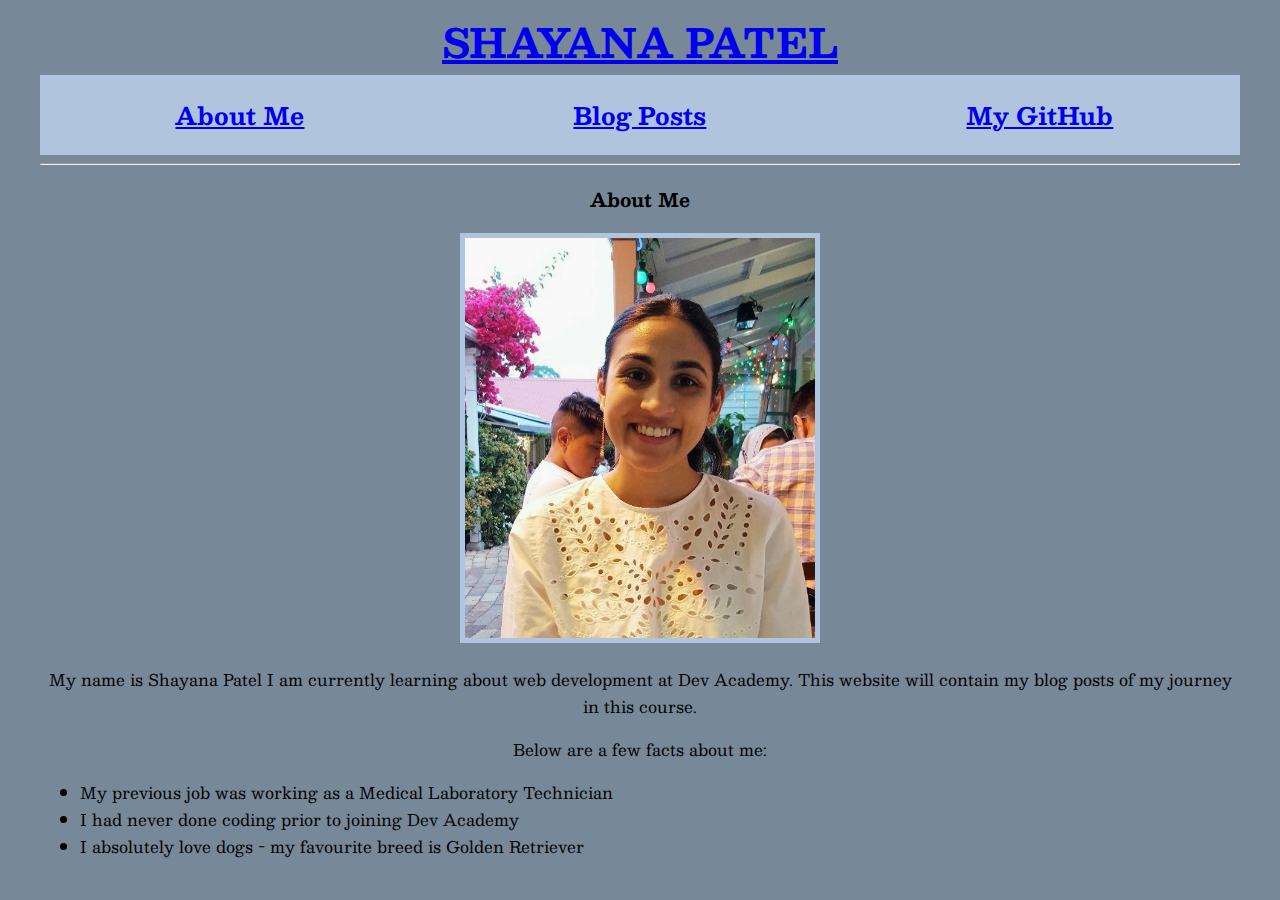
==== aboutme.html @ deec321d "style links on about me page" ====
<!DOCTYPE html>
<html>
  <head>
    <meta charset="UTF-8">
    <meta http-equiv="X-UA-Compatible" content="IE-edge">
    <meta name="viewport" content="width=device-width, initial-scale=1.0">
    <link href="styles/main.css" rel="stylesheet" type="text/css">
    <link href="https://fonts.googleapis.com/css2?family=Besley:wght@400;600&display=swap" rel="stylesheet">
    <title>About Me</title>
  <body>
    <div class="row-1">
      <header class="col-12 title"><a href="index.html" class="navigation-link">Shayana Patel</a></header>
    </div>
    <div class="grid">
      <div class="row-2">
        <div class="col-4"><h2><a href="aboutme.html" class="navigation-link">About Me</a></h2></div>
        <div class="col-4"><h2><a href="blogpage.html" class="navigation-link">Blog Posts</a></h2></div>
        <div class="col-4"><h2><a href="https://github.com/shayana-patel" target="_blank" class="navigation-link">My GitHub</a></h2></div>
      </div>
    <hr>
    <div>
      <h3>About Me</h3>
      <img src="images/photo-of-me.jpg" alt="Photo of me" id="photo-of-me">
      <br>
      <p>My name is Shayana Patel I am currently learning about web development at Dev Academy.
        This website will contain my blog posts of my journey in this course.</p>
      <p>Below are a few facts about me:
        <ul>
          <li>My previous job was working as a Medical Laboratory Technician</li>
          <li>I had never done coding prior to joining Dev Academy</li>
          <li>I absolutely love dogs - my favourite breed is Golden Retriever</li>
        </ul>
      </p>  
    </div>
  </body>
</html>
---- styles/main.css ----
body {
    background-color: lightslategray;
    font-family: 'Besley', serif;
    font-size: medium;
    text-align: center;
}
.title {
    text-align: center;
    text-transform: uppercase;
    font-size: 30pt;
    font-weight: bold;
}
.row-1{
    width:100%
    display: flex;
}
.row-2 {
    display: flex;
    background-color: lightsteelblue;
}
.row-3 {
    display: inline-block;
    height: 75%
    
}
.col-4 {
    width: 33.33%

}
.grid {
    margin: 0 auto;
    max-width: 1200px;
    width: 100%;
}
.index-link {
    text-decoration: none;
    color: #000;
}
.index-link:hover {
    text-decoration: none;
    color: #da4f05;
}
#photo-of-me {
    border: 5px lightsteelblue solid;
    border-radius: 0%;
    width: 350px;
    height: 400px;
}
ul {
    text-align: left;
}
#inline {
    text-decoration: underline;
}
#inline-block {
    text-decoration: underline;
}
#block {
    text-decoration: underline;
}
.description {
    text-align: center;
    font-size: medium;
    font-weight: 100;
}
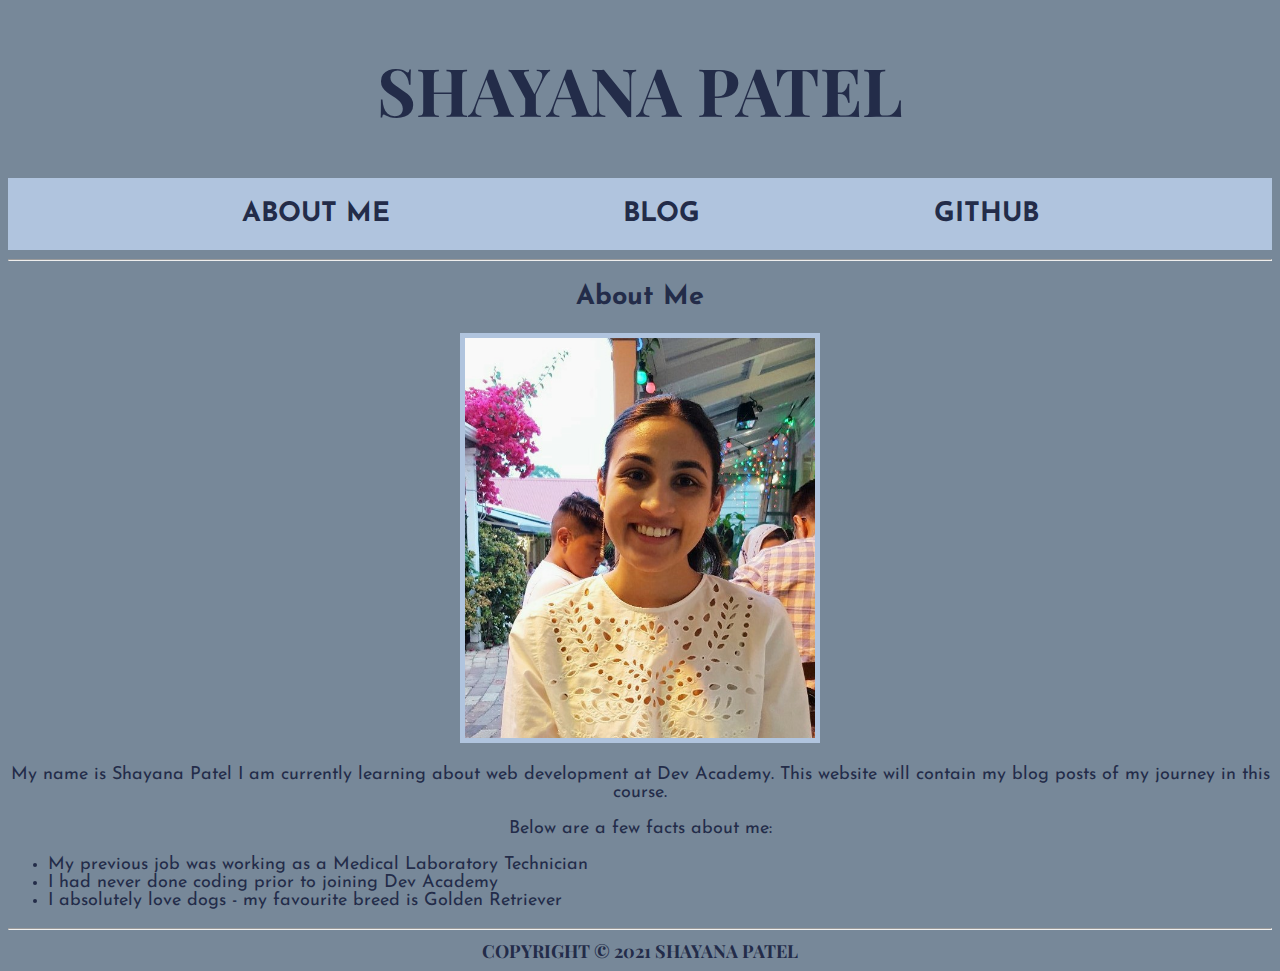
==== commit 9676a882: "change fonts for all content" ====
--- a/aboutme.html
+++ b/aboutme.html
@@ -5,21 +5,18 @@
     <meta http-equiv="X-UA-Compatible" content="IE-edge">
     <meta name="viewport" content="width=device-width, initial-scale=1.0">
     <link href="styles/main.css" rel="stylesheet" type="text/css">
-    <link href="https://fonts.googleapis.com/css2?family=Besley:wght@400;600&display=swap" rel="stylesheet">
-    <title>About Me</title>
+    <link href="https://fonts.googleapis.com/css2?family=Josefin+Sans:wght@300;400&family=Playfair+Display:wght@700&display=swap" rel="stylesheet">
+    <title>My blog</title>
   <body>
-    <div class="row-1">
-      <header class="col-12 title"><a href="index.html" class="navigation-link">Shayana Patel</a></header>
-    </div>
-    <div class="grid">
-      <div class="row-2">
-        <div class="col-4"><h2><a href="aboutme.html" class="navigation-link">About Me</a></h2></div>
-        <div class="col-4"><h2><a href="blogpage.html" class="navigation-link">Blog Posts</a></h2></div>
-        <div class="col-4"><h2><a href="https://github.com/shayana-patel" target="_blank" class="navigation-link">My GitHub</a></h2></div>
-      </div>
+    <header><h1><a href="index.html" class="navigation-link index-link">Shayana Patel</a></h1></header>
+    <nav class="navigation-bar">
+      <h2><a href="aboutme.html" class="navigation-link">ABOUT ME</a></h2>
+      <h2><a href="blogpage.html" class="navigation-link">BLOG</a></h2>
+      <h2><a href="https://github.com/shayana-patel" target="_blank" class="navigation-link">GITHUB</a></h2>
+    </nav>
     <hr>
     <div>
-      <h3>About Me</h3>
+      <h2>About Me</h2>
       <img src="images/photo-of-me.jpg" alt="Photo of me" id="photo-of-me">
       <br>
       <p>My name is Shayana Patel I am currently learning about web development at Dev Academy.
@@ -32,5 +29,7 @@
         </ul>
       </p>  
     </div>
+    <hr>
+    <footer>COPYRIGHT © 2021 SHAYANA PATEL</footer>
   </body>
 </html>--- a/styles/main.css
+++ b/styles/main.css
@@ -1,44 +1,47 @@
 body {
     background-color: lightslategray;
-    font-family: 'Besley', serif;
-    font-size: medium;
+    font-family: 'Josefin Sans', sans-serif;
+    font-size: large;
     text-align: center;
+    color: #232c49;
 }
-.title {
+header {
+    font-family: 'Playfair Display', serif;
     text-align: center;
     text-transform: uppercase;
-    font-size: 30pt;
+    font-size: 25pt;
+    font-weight: bold;
+}
+footer {
+    font-family: 'Playfair Display', serif;
+    text-align: center;
+    text-transform: uppercase;
     font-weight: bold;
 }
 .row-1{
     width:100%
     display: flex;
 }
-.row-2 {
-    display: flex;
-    background-color: lightsteelblue;
-}
-.row-3 {
+div.row-2 {
     display: inline-block;
-    height: 75%
-    
+    padding: 210px
 }
 .col-4 {
     width: 33.33%
 
 }
-.grid {
-    margin: 0 auto;
-    max-width: 1200px;
-    width: 100%;
+.navigation-bar {
+    background-color: lightsteelblue;
+    display: flex;
+    justify-content: space-evenly;
 }
-.index-link {
+.navigation-link {
     text-decoration: none;
-    color: #000;
+    color: #232c49;
 }
-.index-link:hover {
+.navigation-link:hover {
     text-decoration: none;
-    color: #da4f05;
+    color: #ce5151;
 }
 #photo-of-me {
     border: 5px lightsteelblue solid;
@@ -62,4 +65,8 @@
     text-align: center;
     font-size: medium;
     font-weight: 100;
+}
+#img-caption {
+    text-align: center;
+    font-size: 10pt;
 }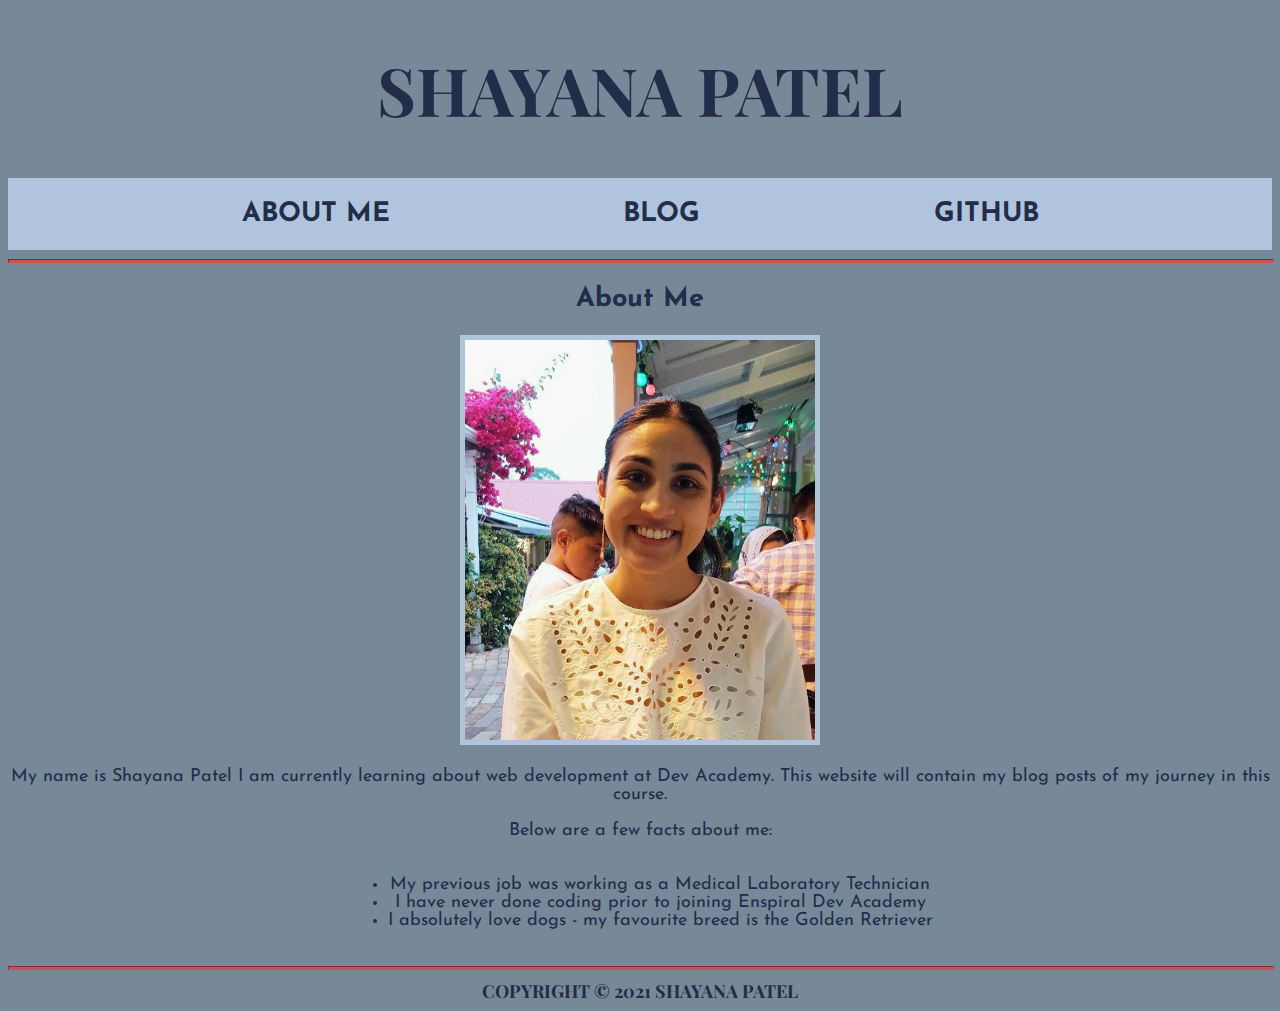
==== commit 2620e0b5: "grammar changes to facts" ====
--- a/aboutme.html
+++ b/aboutme.html
@@ -22,11 +22,13 @@
       <p>My name is Shayana Patel I am currently learning about web development at Dev Academy.
         This website will contain my blog posts of my journey in this course.</p>
       <p>Below are a few facts about me:
-        <ul>
+       <div id="list">
+         <ul>
           <li>My previous job was working as a Medical Laboratory Technician</li>
-          <li>I had never done coding prior to joining Dev Academy</li>
-          <li>I absolutely love dogs - my favourite breed is Golden Retriever</li>
-        </ul>
+          <li>I have never done coding prior to joining Enspiral Dev Academy</li>
+          <li>I absolutely love dogs - my favourite breed is the Golden Retriever</li>
+          </ul>
+        </div>
       </p>  
     </div>
     <hr>
--- a/styles/main.css
+++ b/styles/main.css
@@ -18,17 +18,15 @@
     text-transform: uppercase;
     font-weight: bold;
 }
-.row-1{
-    width:100%
-    display: flex;
+hr {
+    height: 2px;
+    background-color: #ce5151;
+    border-color: #ce5151;
+    width: 100%;
 }
-div.row-2 {
+div.index-content {
     display: inline-block;
     padding: 210px
-}
-.col-4 {
-    width: 33.33%
-
 }
 .navigation-bar {
     background-color: lightsteelblue;
@@ -49,24 +47,25 @@
     width: 350px;
     height: 400px;
 }
+#list {
+    text-align: center;
+}
 ul {
-    text-align: left;
+    display: inline-block
 }
-#inline {
+.blog-subheadings {
     text-decoration: underline;
-}
-#inline-block {
-    text-decoration: underline;
-}
-#block {
-    text-decoration: underline;
-}
-.description {
-    text-align: center;
-    font-size: medium;
-    font-weight: 100;
 }
 #img-caption {
     text-align: center;
-    font-size: 10pt;
+    font-size: 11pt;
+}
+div.blog-content {
+    padding-right: 50px;
+    padding-left: 50px;
+    display: block;
+    text-align: center;
+}
+div.blog-page {
+    padding-bottom: 275px;
 }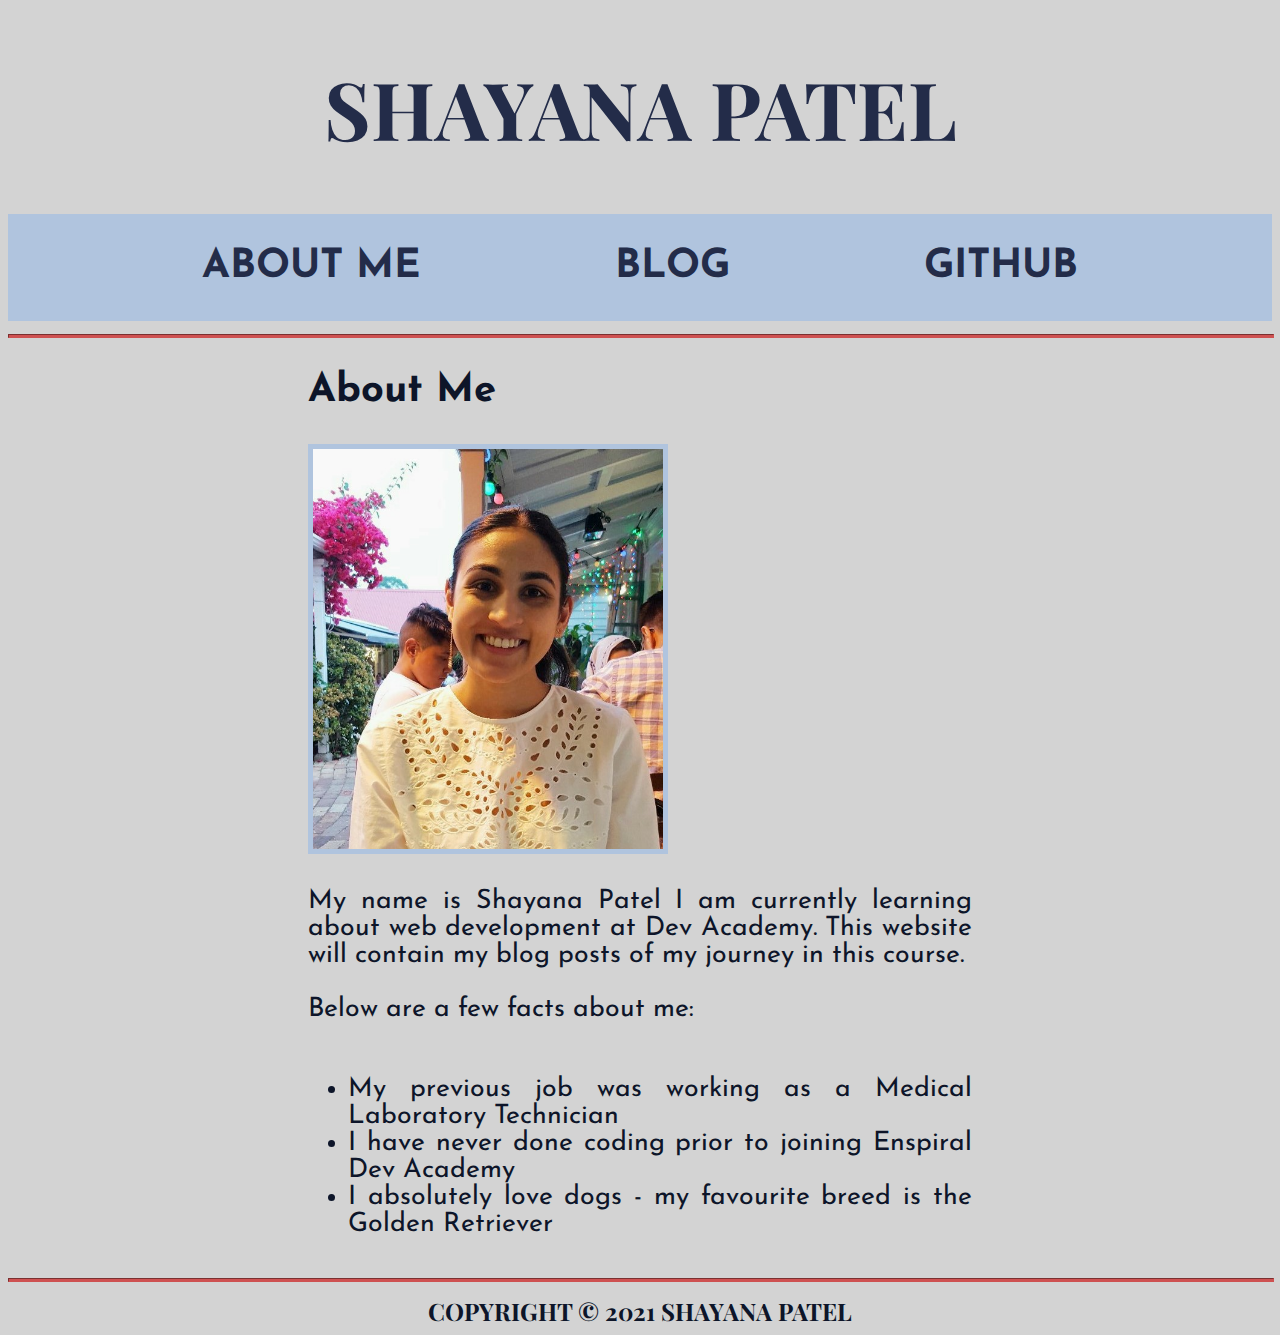
==== commit b4458a98: "increase body padding, change colour of text/background, increase body text size" ====
--- a/aboutme.html
+++ b/aboutme.html
@@ -15,21 +15,18 @@
       <h2><a href="https://github.com/shayana-patel" target="_blank" class="navigation-link">GITHUB</a></h2>
     </nav>
     <hr>
-    <div>
+    <div class="blog-content">
       <h2>About Me</h2>
       <img src="images/photo-of-me.jpg" alt="Photo of me" id="photo-of-me">
       <br>
       <p>My name is Shayana Patel I am currently learning about web development at Dev Academy.
         This website will contain my blog posts of my journey in this course.</p>
-      <p>Below are a few facts about me:
-       <div id="list">
+      <p>Below are a few facts about me:</p>
          <ul>
           <li>My previous job was working as a Medical Laboratory Technician</li>
           <li>I have never done coding prior to joining Enspiral Dev Academy</li>
           <li>I absolutely love dogs - my favourite breed is the Golden Retriever</li>
           </ul>
-        </div>
-      </p>  
     </div>
     <hr>
     <footer>COPYRIGHT © 2021 SHAYANA PATEL</footer>
--- a/styles/main.css
+++ b/styles/main.css
@@ -1,15 +1,15 @@
 body {
-    background-color: lightslategray;
+    background-color: #d3d3d3;
     font-family: 'Josefin Sans', sans-serif;
-    font-size: large;
+    font-size: 20pt;
     text-align: center;
-    color: #232c49;
+    color: #0d1529;
 }
 header {
     font-family: 'Playfair Display', serif;
     text-align: center;
     text-transform: uppercase;
-    font-size: 25pt;
+    font-size: 30pt;
     font-weight: bold;
 }
 footer {
@@ -17,6 +17,7 @@
     text-align: center;
     text-transform: uppercase;
     font-weight: bold;
+    font-size: 18pt;
 }
 hr {
     height: 2px;
@@ -26,7 +27,7 @@
 }
 div.index-content {
     display: inline-block;
-    padding: 210px
+    padding: 300px
 }
 .navigation-bar {
     background-color: lightsteelblue;
@@ -41,30 +42,35 @@
     text-decoration: none;
     color: #ce5151;
 }
+.citation-links {
+    text-decoration: none;
+    color: #ce5151
+}
 #photo-of-me {
     border: 5px lightsteelblue solid;
     border-radius: 0%;
     width: 350px;
     height: 400px;
-}
-#list {
-    text-align: center;
+    align-items: center;
 }
 ul {
-    display: inline-block
+     display: inline-block;S
+}
+ol {
+    display: inline-block;
 }
 .blog-subheadings {
     text-decoration: underline;
 }
 #img-caption {
     text-align: center;
-    font-size: 11pt;
+    font-size: 15pt;
 }
 div.blog-content {
-    padding-right: 50px;
-    padding-left: 50px;
+    padding-right: 300px;
+    padding-left: 300px;
     display: block;
-    text-align: center;
+    text-align: justify;
 }
 div.blog-page {
     padding-bottom: 275px;
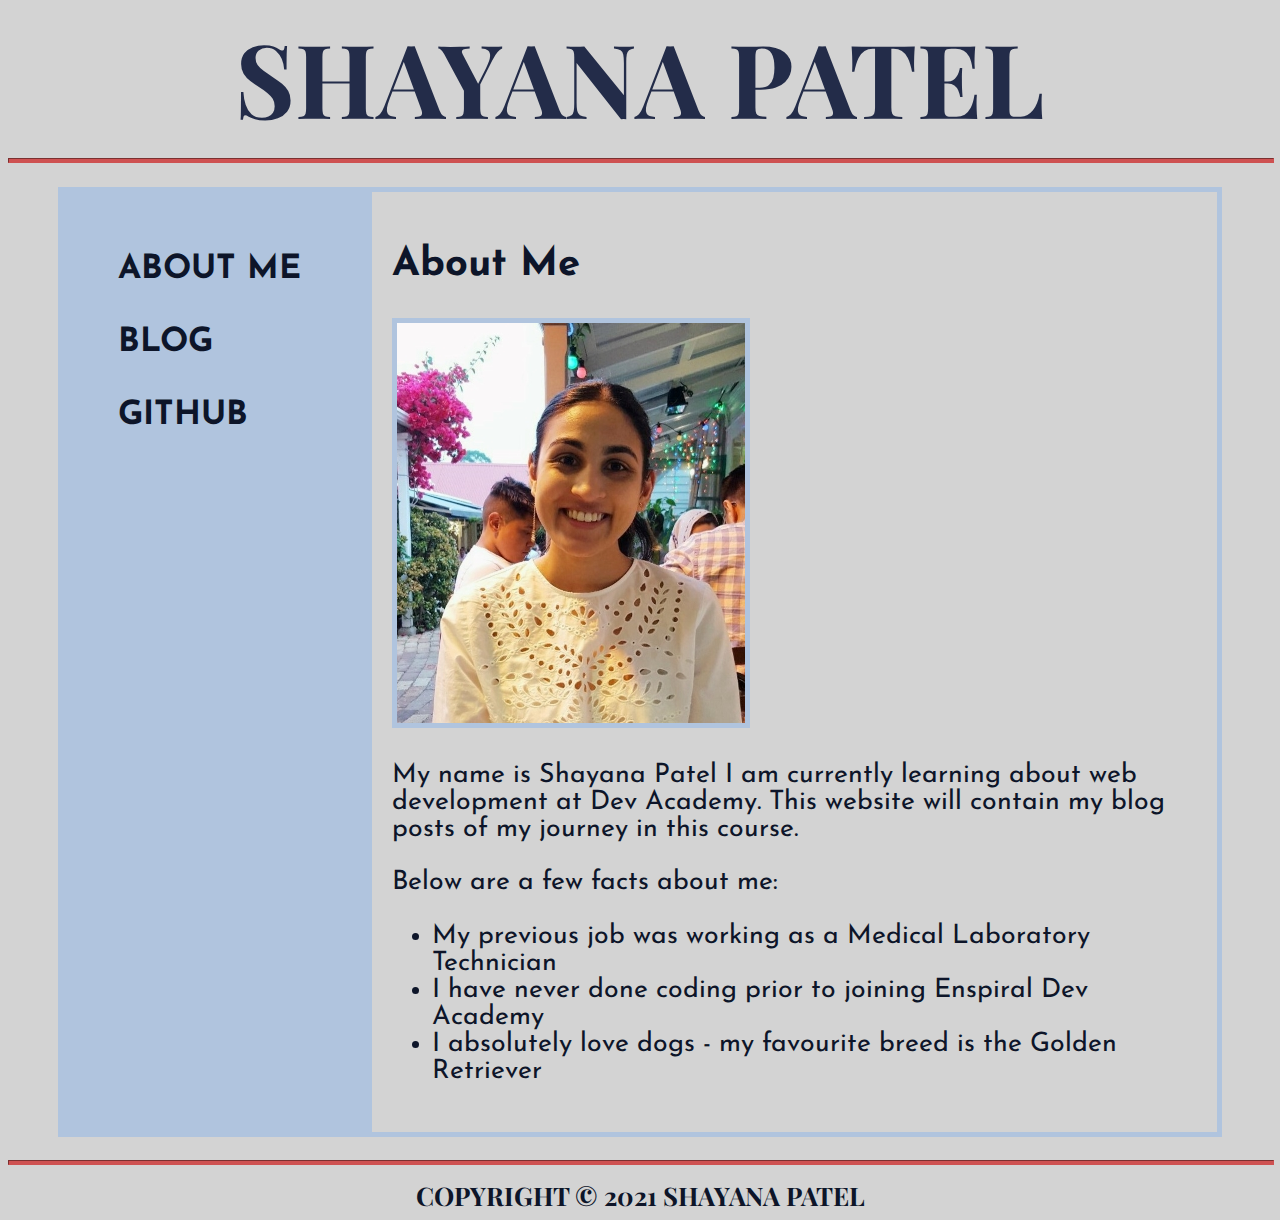
==== commit c201a367: "remove div's, add section and article tags" ====
--- a/aboutme.html
+++ b/aboutme.html
@@ -8,26 +8,30 @@
     <link href="https://fonts.googleapis.com/css2?family=Josefin+Sans:wght@300;400&family=Playfair+Display:wght@700&display=swap" rel="stylesheet">
     <title>My blog</title>
   <body>
-    <header><h1><a href="index.html" class="navigation-link index-link">Shayana Patel</a></h1></header>
-    <nav class="navigation-bar">
-      <h2><a href="aboutme.html" class="navigation-link">ABOUT ME</a></h2>
-      <h2><a href="blogpage.html" class="navigation-link">BLOG</a></h2>
-      <h2><a href="https://github.com/shayana-patel" target="_blank" class="navigation-link">GITHUB</a></h2>
-    </nav>
+    <header><h1><a href="index.html" class="index-link">Shayana Patel</a></h1></header>
     <hr>
-    <div class="blog-content">
-      <h2>About Me</h2>
-      <img src="images/photo-of-me.jpg" alt="Photo of me" id="photo-of-me">
-      <br>
-      <p>My name is Shayana Patel I am currently learning about web development at Dev Academy.
+    <section>
+      <nav id="navigation-bar">
+          <ul>
+              <li class="nav-content"><a href="aboutme.html" class="navigation-link">ABOUT ME</a></li>
+              <li class="nav-content"><a href="blogpage.html" class="navigation-link">BLOG</a></li>
+              <li class="nav-content"><a href="https://github.com/shayana-patel" target="_blank" class="navigation-link">GITHUB</a></li>
+          </ul>
+      </nav>
+      <article class="blog-content">
+        <h2>About Me</h2>
+        <img src="images/photo-of-me.jpg" alt="Photo of me" id="photo-of-me">
+        <br>
+        <p>My name is Shayana Patel I am currently learning about web development at Dev Academy.
         This website will contain my blog posts of my journey in this course.</p>
-      <p>Below are a few facts about me:</p>
-         <ul>
+        <p>Below are a few facts about me:</p>
+        <ul>
           <li>My previous job was working as a Medical Laboratory Technician</li>
           <li>I have never done coding prior to joining Enspiral Dev Academy</li>
           <li>I absolutely love dogs - my favourite breed is the Golden Retriever</li>
-          </ul>
-    </div>
+        </ul>
+      </article>
+    </section>
     <hr>
     <footer>COPYRIGHT © 2021 SHAYANA PATEL</footer>
   </body>
--- a/styles/main.css
+++ b/styles/main.css
@@ -1,15 +1,123 @@
+* {
+    box-sizing: content-box;
+}
 body {
-    background-color: #d3d3d3;
+    background-color: lightgray;
     font-family: 'Josefin Sans', sans-serif;
     font-size: 20pt;
+    text-align: left;
+    color: #0d1529;
+    display: block;
+
+}
+header {
+    font-family: 'Playfair Display', serif;
     text-align: center;
+    text-transform: uppercase;
+    font-size: 40pt;
+    font-weight: bold;
+    margin: 0pt;
+}
+header > h1 {
+    margin: 0pt;
+    font-size: 8vw;
+}
+footer {
+    font-family: 'Playfair Display', serif;
+    text-align: center;
+    text-transform: uppercase;
+    font-weight: bold;
+    font-size: 2vw;
+}
+hr {
+    height: 3px;
+    background-color: #ce5151;
+    border-color: #ce5151;
+    width: 100%;
+}
+section {
+    display: -webkit-flex;
+    display: flex;
+    padding: 10px 50px 10px 50px;
+}
+article {
+  -webkit-flex: 3;
+  -ms-flex: 3;
+  flex: 3;
+  background-color: lightgray;
+  padding: 20px;
+  border: 5px lightsteelblue solid;
+}
+.index-link {
+    text-decoration: none;
+    color: #232c49;
+}
+.index-link:hover {
+    text-decoration: none;
+    color:#ce5151
+}
+#navigation-bar {
+    -webkit-flex: 1;
+    -ms-flex: 1;
+    flex: 1;
+    padding: 20px;
+    background-color: lightsteelblue;
+    justify-content: space-evenly;    
+}
+nav > ul {
+    list-style: none;
+}
+.nav-content {
+    margin: 0%;
+    padding-block: 20px;
+    font-size: 25pt;
+    font-weight: bolder;
+}
+.navigation-link {
+    text-decoration: none;
+    color: #0d1529;
+}
+.navigation-link:hover {
+    text-decoration: none;
+    color: #ce5151;
+}
+.citation-links {
+    text-decoration: none;
+    color: #ce5151
+}
+#photo-of-me {
+    border: 5px lightsteelblue solid;
+    border-radius: 0%;
+    max-width: 100%;
+}
+@media (max-width: 600px) {
+    section {
+      -webkit-flex-direction: column;
+      flex-direction: column;
+    }
+}
+.blog-subheadings {
+    text-decoration: underline;
+}
+/*ul {
+     display: inline-block;
+}
+ol {
+    display: inline-block;
+}*/
+
+/*body {
+    background-color: lightgray;
+    font-family: 'Josefin Sans', sans-serif;
+    font-size: 20pt;
+    text-align: justify;
     color: #0d1529;
 }
 header {
     font-family: 'Playfair Display', serif;
     text-align: center;
     text-transform: uppercase;
-    font-size: 30pt;
+    font-size: 25pt;
     font-weight: bold;
 }
 footer {
@@ -17,7 +125,6 @@
     text-align: center;
     text-transform: uppercase;
     font-weight: bold;
-    font-size: 18pt;
 }
 hr {
     height: 2px;
@@ -27,7 +134,7 @@
 }
 div.index-content {
     display: inline-block;
-    padding: 300px
+    padding: 210px
 }
 .navigation-bar {
     background-color: lightsteelblue;
@@ -49,12 +156,13 @@
 #photo-of-me {
     border: 5px lightsteelblue solid;
     border-radius: 0%;
-    width: 350px;
-    height: 400px;
-    align-items: center;
+    max-width: 100%;
+}
+#list {
+    text-align: center;
 }
 ul {
-     display: inline-block;S
+     display: inline-block;
 }
 ol {
     display: inline-block;
@@ -63,15 +171,15 @@
     text-decoration: underline;
 }
 #img-caption {
-    text-align: center;
-    font-size: 15pt;
+    text-align: justify;
+    font-size: 18pt;
 }
 div.blog-content {
-    padding-right: 300px;
-    padding-left: 300px;
+    padding-right: 200px;
+    padding-left: 200px;
     display: block;
     text-align: justify;
 }
 div.blog-page {
     padding-bottom: 275px;
-}+}*/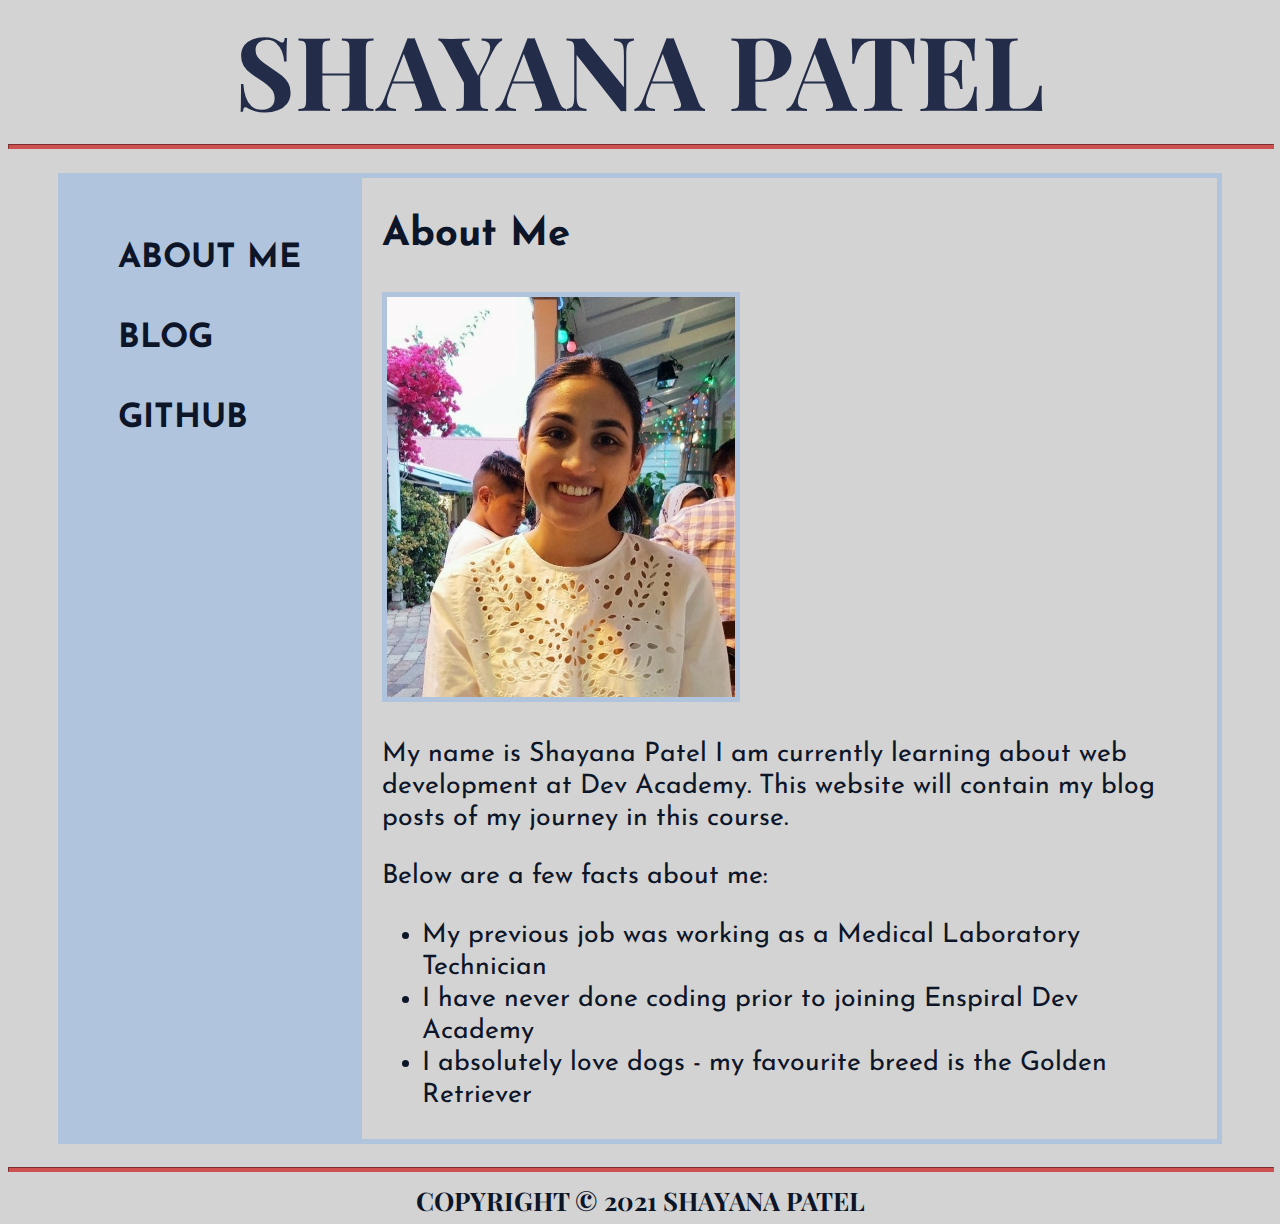
==== commit cae26094: "add correct formatting and indentations to content" ====
--- a/aboutme.html
+++ b/aboutme.html
@@ -12,19 +12,28 @@
     <hr>
     <section>
       <nav id="navigation-bar">
-          <ul>
-              <li class="nav-content"><a href="aboutme.html" class="navigation-link">ABOUT ME</a></li>
-              <li class="nav-content"><a href="blogpage.html" class="navigation-link">BLOG</a></li>
-              <li class="nav-content"><a href="https://github.com/shayana-patel" target="_blank" class="navigation-link">GITHUB</a></li>
-          </ul>
+        <ul>
+          <li class="nav-content">
+            <a href="aboutme.html" class="navigation-link">ABOUT ME</a>
+          </li>
+          <li class="nav-content">
+            <a href="blogpage.html" class="navigation-link">BLOG</a>
+          </li>
+          <li class="nav-content">
+            <a href="https://github.com/shayana-patel" target="_blank" class="navigation-link">GITHUB</a>
+          </li>
+        </ul>
       </nav>
       <article class="blog-content">
         <h2>About Me</h2>
         <img src="images/photo-of-me.jpg" alt="Photo of me" id="photo-of-me">
         <br>
-        <p>My name is Shayana Patel I am currently learning about web development at Dev Academy.
-        This website will contain my blog posts of my journey in this course.</p>
-        <p>Below are a few facts about me:</p>
+        <p>
+          My name is Shayana Patel I am currently learning about web development at Dev Academy. This website will contain my blog posts of my journey in this course.
+        </p>
+        <p>
+          Below are a few facts about me:
+        </p>
         <ul>
           <li>My previous job was working as a Medical Laboratory Technician</li>
           <li>I have never done coding prior to joining Enspiral Dev Academy</li>
--- a/styles/main.css
+++ b/styles/main.css
@@ -8,6 +8,7 @@
     text-align: left;
     color: #0d1529;
     display: block;
+    line-height: 1.2;
 
 }
 header {
@@ -45,16 +46,25 @@
   -ms-flex: 3;
   flex: 3;
   background-color: lightgray;
-  padding: 20px;
+  padding-left: 20px;
+  padding-right: 60px;
   border: 5px lightsteelblue solid;
 }
+
+.core-container {
+    display: inline-table;
+    padding-right: 80px;
+}
+.tech-container {
+    display: inline-table;
+}
 .index-link {
     text-decoration: none;
     color: #232c49;
 }
 .index-link:hover {
     text-decoration: none;
-    color:#ce5151
+    color:#9b0a2c
 }
 #navigation-bar {
     -webkit-flex: 1;
@@ -79,11 +89,15 @@
 }
 .navigation-link:hover {
     text-decoration: none;
-    color: #ce5151;
+    color: #9b0a2c;
 }
 .citation-links {
     text-decoration: none;
-    color: #ce5151
+    color: #9b0a2c
+}
+.useful-links {
+    text-decoration: none;
+    color: #9b0a2c;
 }
 #photo-of-me {
     border: 5px lightsteelblue solid;
@@ -94,10 +108,20 @@
     section {
       -webkit-flex-direction: column;
       flex-direction: column;
+      padding: 0px;
     }
 }
 .blog-subheadings {
     text-decoration: underline;
+}
+figcaption {
+    font-size: 15pt;
+}
+.technical-images {
+    max-width: 100%;
+}
+#quote {
+    text-indent: 8mm;
 }
 /*ul {
      display: inline-block;
